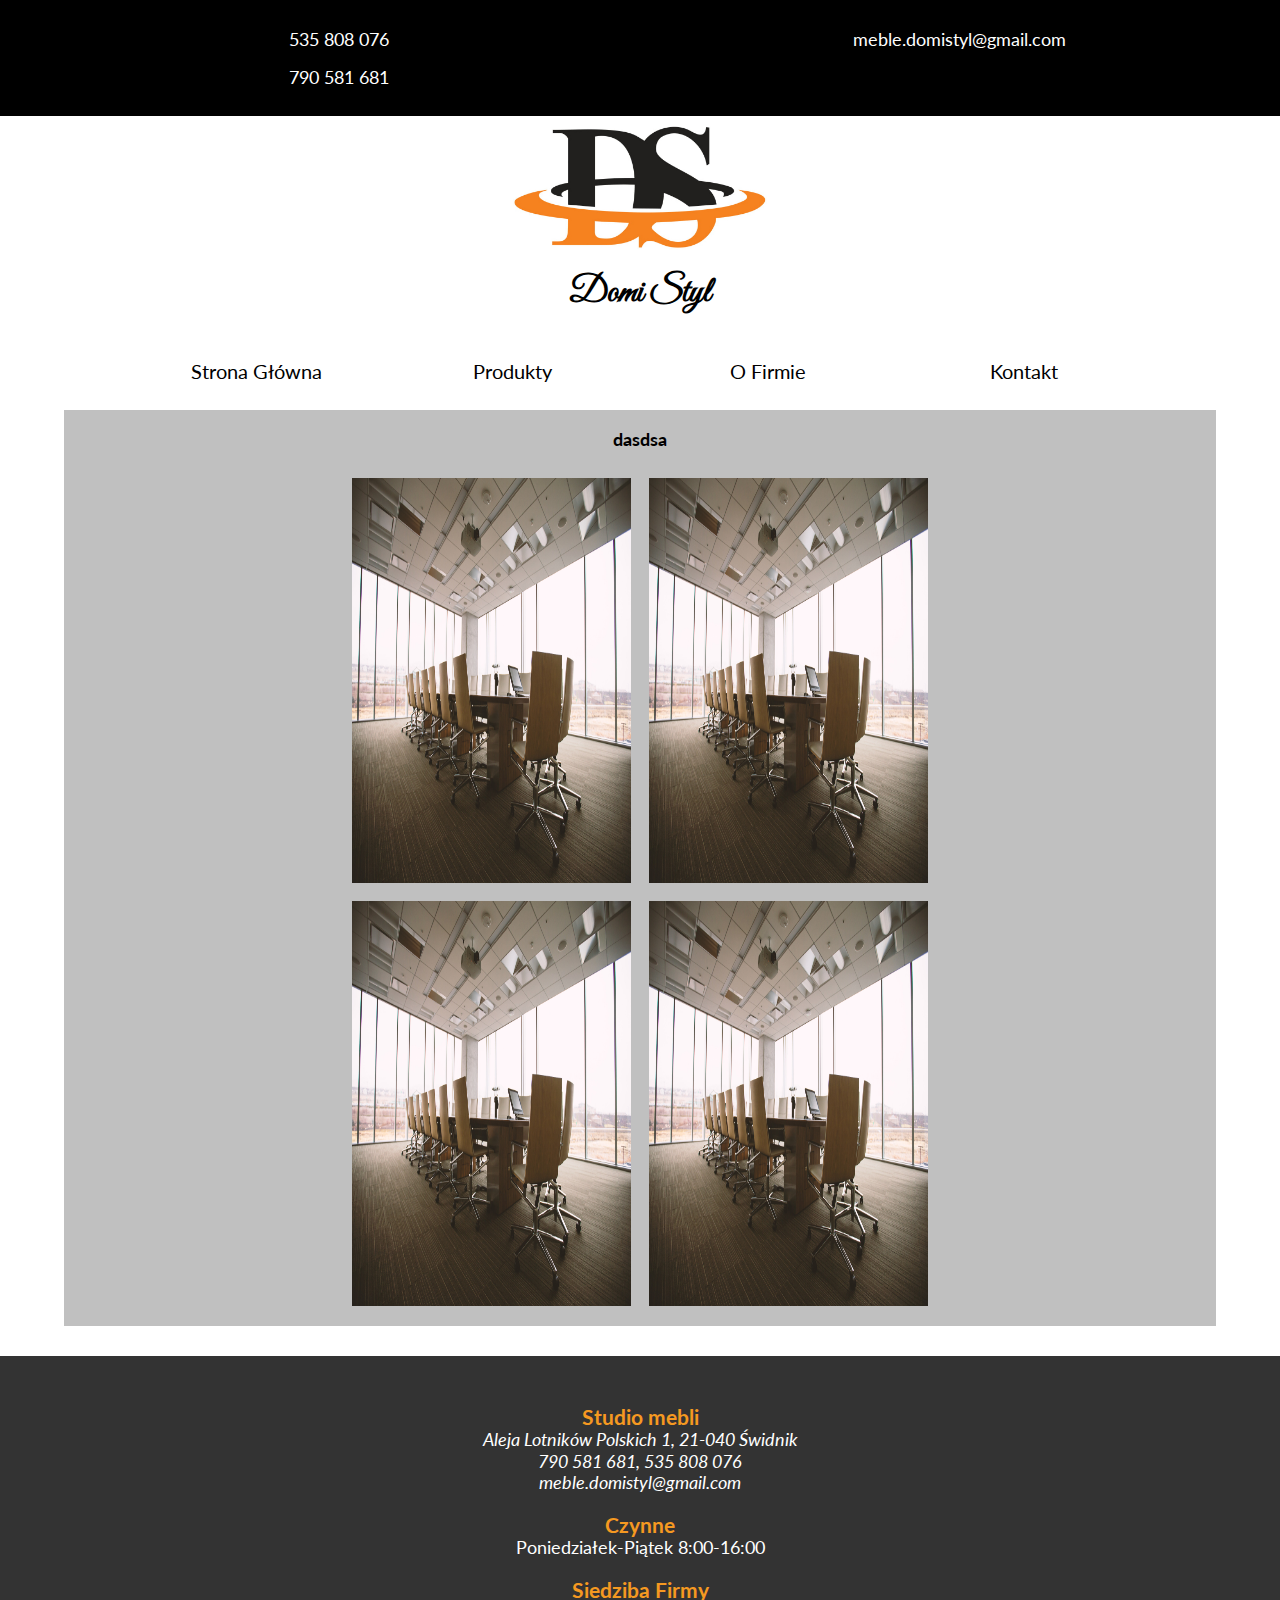
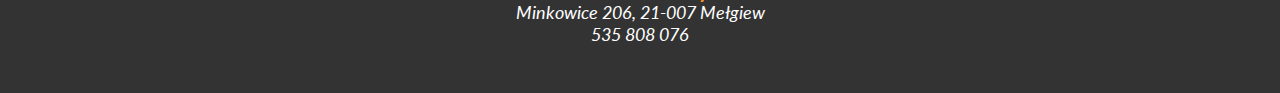
==== gallery.html @ a42ffdb4 "another commit" ====
<!DOCTYPE html>
<html lang="pl">
  <head>
    <meta charset="UTF-8" />
    <meta name="viewport" content="width=device-width, initial-scale=1.0" />
    <meta http-equiv="X-UA-Compatible" content="ie=edge" />
    <meta name="format-detection" content="telephone=no" />
    <meta
      name="description"
      content="Zajmujemy się produkcją mebli biurowych oraz kuchennych. Wyposażamy placówki w fotele i krzesła. Projektujemy wnętrza i doradzamy klientom."
    />
    <title>Domi-Styl.pl - Meble do Biur | Kuchni | Fotele | Krzesła</title>

    <!-- font awesome -->
    <link
      rel="stylesheet"
      href="https://use.fontawesome.com/releases/v5.12.0/css/all.css"
      integrity="sha384-REHJTs1r2ErKBuJB0fCK99gCYsVjwxHrSU0N7I1zl9vZbggVJXRMsv/sLlOAGb4M"
      crossorigin="anonymous"
    />
    <!-- style.css -->
    <link rel="stylesheet" href="./css/style.css" />
  </head>
  <body>
    <!-- contact-baner section-->
    <section id="contact-baner-section" class="grid">
      <span>
        <i class="fas fa-phone-alt"></i>
        <p>535 808 076</p>
      </span>
      <span>
        <i class="fas fa-envelope"></i>
        <p>meble.domistyl@gmail.com</p>
      </span>
      <span>
        <i class="fas fa-phone-alt"></i>
        <p>790 581 681</p>
      </span>
    </section>
    <header id="header-section">
      <nav>
        <div class="container">
          <!-- grid po to aby dolozyc logo -->
          <div class="menu__desktop__wrapper grid">
            <!-- for desktop -->
            <div class="logo grid">
              <img
                src="./asets/logo/logo.jpg"
                alt="Logo"
                class="img--contain"
              />
              <h1>Domi Styl</h1>
            </div>
            <div class="nav__wrapper">
              <div class="menu__desktop grid">
                <a href="./index.html">Strona Główna</a>
                <a href="./gallery.html" class="dropdown--desktop">Produkty</a>
                <div class="menu__sub mega--4 grid unActive">
                  <div class="menu__sub__category">
                    <h4 class="menu__sub__category__name">
                      MEBLE DO BIURA
                    </h4>
                    <div class="menu__sub__item__container grid">
                      <a href="#!" class="biurowe">Meble Biurowe</a>
                      <a href="#!" class="gabinetowe">Meble Gabinetowe</a>
                      <a href="#!" class="konferencyjne">Meble Konferencyjne</a>
                    </div>
                  </div>
                  <div class="menu__sub__category ">
                    <h4 class="menu__sub__category__name">
                      MEBLE METALOWE
                    </h4>
                    <div class="menu__sub__item__container grid">
                      <a href="#!" class="szafyMetaloweUbraniowe"
                        >Szafy Ubraniowe</a
                      >
                      <a href="#!" class="regalyWarsztatowe"
                        >Regały Warsztatowe</a
                      >
                      <a href="#!" class="szafkiMetaloweZamykane"
                        >Szafki zamykane</a
                      >
                    </div>
                  </div>
                  <div class="menu__sub__category">
                    <h4 class="menu__sub__category__name">
                      KRZESŁA I FOTELE
                    </h4>
                    <div class="menu__sub__item__container grid">
                      <a href="#!" class="foteleObrotowe"
                        >Krzesła i Fotele Obrotowe</a
                      >
                      <a href="#!" class="foteleKonferencyjne"
                        >Krzesła i Fotele Konferencyjne</a
                      >
                    </div>
                  </div>
                  <div class="menu__sub__category">
                    <h4 class="menu__sub__category__name">
                      SOFY I NAROŻNIKI
                    </h4>
                    <div class="menu__sub__item__container grid">
                      <a href="#!" class="sofy">Sofy</a>
                      <a href="#!" class="kanapy">Kanapy</a>
                      <a href="#!" class="narozniki">Narożniki</a>
                      <a href="#!" class="fotele">Fotele</a>
                    </div>
                  </div>
                  <div class="menu__sub__category">
                    <h4 class="menu__sub__category__name">
                      MEBLE SZKOLNE
                    </h4>
                    <div class="menu__sub__item__container grid">
                      <a href="#!" class="krzeslaSzkolne">Krzesła Szkolne</a>
                      <a href="#!" class="lawki">Ławki i Stoliki</a>
                      <a href="#!" class="biurkaNauczyciel"
                        >Biurka dla Nauczycieli</a
                      >
                      <a href="#!" class="szafkiSzkolne">Szafki Szkolne</a>
                      <a href="#!" class="szafkiRegaly">Szafki i Regały</a>
                    </div>
                  </div>
                  <div class="menu__sub__category">
                    <h4 class="menu__sub__category__name">LADY</h4>
                    <div class="menu__sub__item__container grid">
                      <a href="#!" class="lady">Lady Recepcyjne</a>
                    </div>
                  </div>
                  <div class="menu__sub__category">
                    <h4 class="menu__sub__category__name">
                      MEBLE KUCHENNE
                    </h4>
                    <div class="menu__sub__item__container grid">
                      <a href="#!" class="zestawyAneksow">Zestawy Aneksów</a>
                      <a href="#!" class="szafkiWiszace">Szafki Wiszące</a>
                      <a href="#!" class="szafkiStojace">Szafki stojące</a>
                      <a href="#!" class="blaty">Blaty</a>
                      <a href="#!" class="stoly">Stoły</a>
                    </div>
                  </div>
                </div>
                <a href="index.html">O Firmie</a>
                <a href="#footer">Kontakt</a>
              </div>
            </div>
          </div>
          <!-- for mobile -->
          <div class="menu__main__wrapper">
            <div class="top__bar">
              <button class="hamburger">
                <span class="hamburger__box">
                  <span class="hamburger__inner"></span>
                </span>
              </button>
              <div class="logo">
                <img
                  src="./asets/logo/logo.jpg"
                  alt="Logo"
                  class="img--contain"
                />
              </div>
            </div>
            <div class="menu__main grid">
              <a href="./index.html">Strona Główna</a>
              <a href="./gallery.html" class="dropdown">Produkty</a>
              <div class="menu__sub">
                <a href="#!" class="group--label dropdown">Meble Do Biura</a>
                <div class="menu__sub">
                  <a href="#" class="sub__item">Meble Biurowe</a>
                  <a href="#" class="sub__item">Meble Gabinetowe</a>
                  <a href="#" class="sub__item">Meble Konferenczjne</a>
                </div>
                <a href="#!" class="group--label dropdown">Meble Metalowe</a>
                <div class="menu__sub">
                  <a href="#" class="sub__item">Szafy Ubraniowe</a>
                  <a href="#" class="sub__item">Regały Warsztatowe</a>
                  <a href="#" class="sub__item">Szafki Zamykane</a>
                </div>
                <a href="#!" class="group--label dropdown">Krzesła i Fotele</a>
                <div class="menu__sub">
                  <a href="#" class="sub__item">Krzesła i Fotele Obrotowe</a>
                  <a href="#" class="sub__item"
                    >Krzesła i Fotele Konferencyjne</a
                  >
                  <a href="#" class="sub__item">Meble Konferencyjne</a>
                </div>
                <a href="#!" class="group--label dropdown">Sofy i Narożniki</a>
                <div class="menu__sub">
                  <a href="#" class="sub__item">Sofy</a>
                  <a href="#" class="sub__item">Kanapy</a>
                  <a href="#" class="sub__item">Narożniki</a>
                  <a href="#" class="sub__item">Fotele</a>
                </div>
                <a href="#!" class="group--label dropdown">Meble Szkolne</a>
                <div class="menu__sub">
                  <a href="#" class="sub__item">Krzesła Szkolne</a>
                  <a href="#" class="sub__item">Ławki i Stoliki</a>
                  <a href="#" class="sub__item">Biurka dla Nauczycieli</a>
                  <a href="#" class="sub__item">Szafki Szkolne</a>
                  <a href="#" class="sub__item">Szafki i Regały</a>
                </div>
                <a href="#!" class="group--label dropdown">Lady</a>
                <div class="menu__sub">
                  <a href="#" class="sub__item">Lady Recepcyjne</a>
                </div>
                <a href="#!" class="group--label dropdown">Meble Kuchenne</a>
                <div class="menu__sub">
                  <a href="#" class="sub__item">Zestawy Aneksów</a>
                  <a href="#" class="sub__item">Szafki Wiszące</a>
                  <a href="#" class="sub__item">Szafki stojące</a>
                  <a href="#" class="sub__item">Blaty</a>
                  <a href="#" class="sub__item">Stoły</a>
                </div>
              </div>
              <a href="./index.html">O Firmie</a>
              <a href="./index.html">Kontakt</a>
            </div>
          </div>
        </div>
      </nav>
    </header>
    <!-- gallery page secton -->
    <section id="gallery-page-section" class="grid">
      <div class="title-panel">
        <h5 class="gallery__title">dasdsa</h5>
      </div>
      <div class="img-panel grid">
        <img
          src="./asets/konferencyjne12.jpg"
          id="img1"
          alt=""
          class="img__contain"
        />
        <img
          src="./asets/konferencyjne12.jpg"
          id="img2"
          alt=""
          class="img__contain"
        />
        <img
          src="./asets/konferencyjne12.jpg"
          id="img3"
          alt=""
          class="img__contain"
        />
        <img
          src="./asets/konferencyjne12.jpg"
          id="img4"
          alt=""
          class="img__contain"
        />
      </div>
    </section>
    <!-- footer -->
    <footer id="footer">
      <div class="footer-text-col">
        <h3>Studio mebli</h3>
        <address>
          <p>
            Aleja Lotników Polskich 1, 21-040 Świdnik<br />
            790 581 681, 535 808 076<br />
            meble.domistyl@gmail.com
          </p>
        </address>
        <div class="footer-text-col">
          <h3>Czynne</h3>
          <p>Poniedziałek-Piątek 8:00-16:00</p>
        </div>
      </div>
      <div class="footer-text-col">
        <h3 class="primary">Siedziba Firmy</h3>
        <address>
          <p>
            Minkowice 206, 21-007 Mełgiew<br />
            535 808 076
          </p>
        </address>
      </div>
    </footer>
    <!-- <script src="./js/gallery.js"></script> -->
    <script src="./js/App.js"></script>
  </body>
</html>
---- css/style.css ----
@import url("https://fonts.googleapis.com/css?family=Lato&display=swap");
@import url("https://fonts.googleapis.com/css?family=Great+Vibes&display=swap");

/* variables */
:root {
  --primary: #f1823b;
  --primary-light: #f59921;
  --primary-bg: rgba(245, 153, 33, 0.6);
  --primary-bg-light: rgba(245, 153, 33, 0.1);
  --yellow: #ff8d41;
  --white-trans: rgba(255, 255, 255, 0.5);
  --white: #fff;
  --silver: #c0c0c0;
  --black: #000;
  --light: #ddd;
  --dark: #333;
  --gray: #707070;
}
/* default styling */
* {
  margin: 0;
  padding: 0;
  box-sizing: border-box;
}
html {
  font-size: 16px;
}
body {
  line-height: 1rem;
  color: var(--black);
  background-color: var(--white);
  font-family: "Lato", sans-serif;
}
body,
p,
a,
ul,
li {
  margin: 0;
  padding: 0;
  text-decoration: none;
}
ul {
  list-style: none;
}
li {
  list-style-type: none;
}
a {
  cursor: pointer;
  color: var(--black);
}
.btn {
  font-size: 0.8rem;
  display: inline-block;
  padding: 0.5rem 1.5rem;
  background-color: none;
  color: var(--primary);
  border: 2px solid var(--primary);
  border-radius: 1rem;
  box-shadow: 1px 2px 3px rgba(0, 0, 0, 0.6);
  /*transition: opacity 0.2s ease-in;
  outline: none;*/
}
.btn:hover {
  color: #222;
  background-color: var(--secondary);
}
input,
textarea {
  background-color: var(--white-trans);
  padding: 0.5rem 1rem;
  border-radius: 1rem;
  border: 2px solid var(--primary);
  color: var(--dark);
  box-shadow: none;
}
/* mobile */
.grid {
  display: grid;
  grid-template-columns: 1fr;
  gap: 0;
}
.img--contain {
  width: 100%;
  height: 100%;
  object-fit: contain;
}
/* contact-baner */
#contact-baner-section {
  padding: 10px 30px;
  background-color: var(--black);
  color: var(--white);
  grid-template-columns: 1fr;
  text-align: left;
  gap: 0.5rem;
}
#contact-baner-section span {
  font-size: 0.75rem;
  display: flex;
  color: var(--white);
}
#contact-baner-section span i {
  color: var(--primary-light);
  font-size: 1rem;
  margin-right: 1rem;
}

/* header-section */
#header-section {
  /* padding: 20px 0; */
}
nav {
  width: 100%;
}
.container {
  width: 100%;
}
.menu__desktop__wrapper {
  width: 100%;
  grid-template-columns: 1fr;
  gap: 10px;
}
.menu__desktop__wrapper {
  display: none;
}
.top__bar {
  display: flex; /* to align verticaly logo and hamburger */
  flex-direction: row;
  justify-content: space-around;
  padding: 20px 0;
}
.hamburger {
  padding: 10px;
  display: inline-block;
  background-color: transparent;
  border: 0;
  margin: 0;
  outline: none; /* outline is set to none !!!!! */
}
.hamburger,
.menu__main {
  transition: transform 0.3s 0.1s ease-in-out;
}
.hamburger__box {
  width: 35px;
  height: 24px;
  display: inline-block;
  position: relative;
}
.hamburger__inner {
  width: 100%;
  height: 3px;
  background-color: var(--black);
  position: absolute;
  left: 0;
  top: 50%;
  transform: translateY(-50%);
  transition: background-color 0.1s 0.2s ease-in-out;
}
.hamburger__inner::before,
.hamburger__inner::after {
  content: "";
  width: 100%;
  height: 3px;
  background-color: var(--black);
  position: absolute;
  left: 0;
  transition: transform 0.2s 0.2s ease-in-out;
}
.hamburger__inner::before {
  top: -10px;
}
.hamburger__inner::after {
  top: 10px;
}
.hamburger--active .hamburger__inner {
  background-color: transparent;
}
.hamburger--active .hamburger__inner::before {
  transform: translateY(10px) rotate(45deg);
}
.hamburger--active .hamburger__inner::after {
  transform: translateY(-10px) rotate(-45deg);
}
/* seting logo height */
.logo {
  display: inline-block;
  width: 40%;
  height: 46px;
}
.menu__main {
  z-index: 5;
  height: 100vh;
  width: 100vw;
  background-color: var(--white);
  position: absolute;
  top: 171px; /* height + padding of top__bar + contact-baner-section */
  left: 0;
  transform: translateX(-100vw);
  font-size: 18px;
  display: block;
}
.menu__main--active {
  transform: translateX(0px);
}
.menu__main > a {
  display: block;
  padding: 30px 50px;
  outline: none; /* outline is set to none !!!!! */
  background-color: var(--white);
}
.menu__sub {
  display: none;
}
.group--label {
  background-color: var(--dark);
  color: var(--white);
}
.menu__sub > a {
  display: block;
  padding: 30px 50px;
  outline: none;
  /* background-color: var(--white);
  color: var(--black); */
}
.sub__item {
  background-color: var(--white);
  color: var(--black);
}
.dropdown--active {
  color: var(--primary);
}
/* carousel section */
#carousel-section {
  width: 100%;
  padding: 0;
}
.carousel-slider {
  background-color: var(--white);
}
.img-align-center {
  height: 30vh;
}
.img-cover {
  width: 100%;
  height: 100%;
  object-fit: cover;
}
.img-contain {
  width: 100%;
  height: 100%;
  object-fit: contain;
}
/* info section */
#info-section {
  padding: 40px 30px 20px;
  text-align: center;
}
#info-section > * {
  margin-bottom: 35px;
}
#info-section h1 {
  line-height: 1.1;
}
#info-section p {
  color: var(--gray);
  line-height: 1.2;
}
/* gallery section */
#gallery-section {
  gap: 0;
  grid-template-columns: 1fr;
  margin: 0 0 4rem 0;
}
.card-img {
  width: 100%;
  height: 40vh;
  background: center;
  background-size: cover;
  position: relative;
  border-radius: 0;
}
.btn-cards-panel {
  border: 2px solid #f1823b;
  color: #f1823b;
  background-color: #333;
  position: absolute;
  top: 80%;
  left: 50%;
  transform: translate(-50%, -50%);
  text-align: center;
}
.btn-cards-panel:hover {
  background-color: #fff;
  color: #f1823b;
  border: 2px solid #f1823b;
}
/* doswiadczenie section */
#doswiadczenie-section {
  padding: 40px 30px 20px;
  margin: 0 0 4rem 0;
  text-align: center;
  background-image: url(../asets/tlo-szafka.jpg);
  background-size: cover;
  background-repeat: no-repeat;
  background-position: left;
  background-color: var(--white-trans);
  background-blend-mode: screen;
}
.doswiadczenie-text {
  margin-bottom: 35px;
}
.doswiadczenie-text h1 {
  font-size: 1.5rem;
  margin-bottom: 35px;
  line-height: 1.1;
  color: var(--yellow);
}
.doswiadczenie-text p {
  font-size: 1rem;
  color: var(--dark);
  line-height: 1.2;
  margin-bottom: 35px;
}
.doswiadczenie-card-panel {
  gap: 0;
  grid-template-columns: 1fr;
}
.doswiadczenie-card {
  margin-bottom: 40px;
}
.doswiadczenie-card i {
  color: var(--yellow);
  font-size: 2.5rem;
  margin-bottom: 15px;
}
.doswiadczenie-card h1 {
  color: var(--dark);
}
.doswiadczenie-card h4 {
  color: var(--black);
}
.doswiadczenie-card {
  line-height: 1.2;
}
/* trust section */
#trust-section {
  margin: 0 0 2rem 0; /* musi byc tyle co gap */
  width: 100%;
  grid-template-columns: 1fr;
  padding: 0;
  gap: 2rem;
}
.trust-hero {
  background-color: var(--primary-bg);
  text-align: center;
  line-height: 1.2;
  padding: 30px 20px;
}
.trust-hero h1 {
  font-size: 1.5rem;
  color: var(--black);
}
.trust-hero p {
  font-size: 1rem;
  color: var(--dark);
}
.trust-slider {
  width: 100%;
  /* margin-bottom: 2rem; */
  background-color: var(--white);
}
.img-align-trust {
  height: 30vh;
}
/* map section */
#map-section {
  grid-template-columns: 1fr;
  padding: 40px 30px 40px;
  background-color: #fff;
}
#map-section > * {
  margin-bottom: 40px;
}
#map {
  height: 30vh;
  width: 100%;
  box-shadow: 0px 10px 20px rgba(0, 0, 0, 0.6);
}
.map-text {
  line-height: 2rem;
  text-align: center;
}
/* opinion hero section */
#opinion-hero-section {
  grid-template-columns: 1fr;
  gap: 0;
  font-size: 1rem;
  width: 100%;
  padding: 0;
}
.opinion-hero {
  padding: 30px 20px;
  text-align: center;
  line-height: 1.2;
  background-color: var(--primary-bg);
}
.opinion-hero h1 {
  font-size: 1.5rem;
  color: var(--black);
}
.opinion-hero p {
  font-size: 1rem;
  color: var(--dark);
}
.opinion-slider {
  background-color: var(--primary-bg-light);
}
/* contact */
#contact-section {
  padding: 30px 20px;
  background-color: var(--primary-bg);
}
#contact-section h3 {
  text-align: center;
  margin-bottom: 0;
  color: var(--dark);
}
#contact-section form {
  width: 80%;
  max-width: 400px;
  margin: 20px auto;
  text-align: center;
}
#contact-section input,
#contact-section textarea {
  width: 100%;
  color: var(--black);
  margin: 10px 0;
}
#contact-section .btn {
  background-color: rgba(20, 20, 20, 0.8);
  color: var(--primary);
  border-color: var(--primary);
}
/* footer */
footer {
  width: 100%;
  background-color: var(--dark);
  color: var(--white);
  padding: 30px 20px;
}
.footer-text-col {
  text-align: center;
  line-height: 1.2;
  margin: 1rem;
}
.footer-text-col h3 {
  color: var(--primary-light);
}
#gallery-page-section {
  width: 80px;
  margin: auto;
  gap: 10px;
  grid-template-columns: 1fr;
}
.title-panel {
  width: 100%;
}
.title-panel h5 {
  font-size: 1rem;
}
.button-panel {
  grid-template-columns: repeat(9, 1fr);
  justify-content: space-evenly;
  padding: 1rem;
  background-color: #999;
  gap: 10px;
}
.btn-gal {
  border: none;
  color: var(--black);
  box-shadow: none;
  /* background-color: #333; */
  font-size: 0.6rem;
  line-height: 1.1;
  padding: 0.5rem;
  align-self: center;
  text-align: center;
}
.btn-gal:hover {
  background-color: #999;
  color: #f4f4f4;
  border: none;
}
.img-panel {
  display: grid;
  grid-template-columns: 1fr;
  padding: 0;
  margin: 0;
  gap: 1rem;
}
.img-panel img {
  height: 30vh;
}
@media (max-height: 480px) {
  #contact-baner-section {
    grid-template-columns: repeat(2, 1fr);
    justify-content: center;
    gap: 0.5rem;
  }
  #contact-baner-section > * {
    justify-self: center;
  }
  /* carousel section */
  .img-align-center {
    height: 100vh;
  }
  /* gallery section */
  #gallery-section {
    gap: 0;
    grid-template-columns: 1fr;
  }
  .card-img {
    height: 100vh;
  }
  #map {
    height: 70vh;
  }
}
/* small tablets */
@media (min-width: 620px) {
  html {
    font-size: 1.2rem;
  }
  /* contact-baner */
  #contact-baner-section {
    padding: 30px 30px;
    grid-template-columns: repeat(2, 1fr);
    gap: 5px;
  }
  #contact-baner-section p {
    font-size: 1rem;
  }
  #contact-baner-section span {
    font-size: 1.2rem;
    text-align: center;
    align-items: center;
    justify-content: center;
  }
  #contact-baner-section span i {
    font-size: 1.5rem;
  }
  /* header section */
  #header-section {
    /* padding: 10px 0; */
  }
  .top__bar {
    display: flex; /* to align verticaly logo and hamburger */
    flex-direction: row;
    justify-content: space-around;
    padding: 20px 0;
  }
  .logo {
    display: inline-block;
    width: 40%;
    height: 90px;
  }
  .logo h1 {
    font-size: 2rem;
  }
  .menu__main {
    z-index: 5;
    top: 251px; /* height + padding of top__bar + contact-baner-section */
  }
  /* carousel section */
  .img-align-center {
    height: 50vh;
  }
  .img-panel {
    display: grid;
    width: 50%;
    margin: auto;
    height: 70vh;
    padding: 1rem;
    grid-template-columns: repeat(2, 1fr);
    gap: 1rem;
    justify-content: center;
  }
}
/* large tablets and laptops */
@media (min-width: 960px) {
  html {
    font-size: 18px;
  }
  /* contact-baner */
  #contact-baner-section {
    gap: 15px;
  }
  #contact-baner-section span {
    font-size: 1.5rem;
  }
  #contact-baner-section span i {
    font-size: 1.5rem;
  }

  #contact-baner-section p {
    font-size: 1rem;
  }
  nav {
    width: 100%;
  }
  .container {
    width: 100%;
  }
  .menu__main__wrapper {
    display: none;
  }
  .menu__desktop__wrapper {
    display: grid;
    gap: 0;
    /* height: 100vh; */
  }
  .logo {
    padding: 10px;
    height: 100%;
    margin: 0 auto;
  }
  .logo img {
    height: 14vh;
  }
  .logo h1 {
    text-align: center;
    padding: 30px 20px;
    font-family: "Great Vibes", cursive;
  }
  .nav__wrapper {
    width: 100%;
    margin-bottom: 10px;
    /* box-shadow: 0 0 5px rgba(0, 0, 0, 0.5); */
  }
  .menu__desktop {
    width: 80%;
    margin: auto;
    grid-template-columns: repeat(4, 1fr);
    gap: 0;
    background-color: var(--white);
    position: relative; /* bo jest parentem menu-sub-4, ktore jest pozycjonowane absolunie */
    text-align: center;
  }
  /* targetuje a aby elementach (a) nizej nie mialy tych wlasnosci */
  .menu__desktop > a {
    font-size: 20px;
    padding: 20px;
  }
  .menu__desktop > a:hover {
    color: var(--primary);
  }
  /* trick aby po hoverze na navigacji wyswietlalo sie dropdown */
  .dropdown--desktop:hover + .menu__sub,
  .menu__sub:hover {
    display: grid;
    gap: 0;
  }
  .menu__sub {
    z-index: 5;
    position: absolute;
    width: 100%;
    left: 0;
    /* height of nav__wrapper */
    top: 57.6px;

    padding: 30px;
    background-color: var(--white);
    box-shadow: 0 0 10px rgba(0, 0, 0, 0.5);
  }
  .menu__sub__category {
    width: 100%;
  }
  .menu__sub__category__name {
    text-align: left;
    font-size: 16px;
    padding: 10px 0 20px 0;
  }
  .menu__sub__item__container {
    text-align: left;
    grid-template-columns: 1fr;
    gap: 10px;
  }
  .menu__sub__item__container > a {
    font-size: 16px;
    width: 80%;
    border-bottom: 1px solid var(--silver);
    padding: 5px;
  }
  .menu__sub__item__container a:hover {
    color: var(--primary);
  }
  .unActive {
    display: none;
  }
  /* modifiers */
  .mega--4 {
    grid-template-columns: repeat(4, 1fr);
    gap: 10px;
  }
  /* carousel section */
  .img-align-center {
    height: 50vh;
  }
  /* gallery section */
  #gallery-section {
    gap: 0;
    grid-template-columns: repeat(3, 1fr);
  }
  /* doswiadczenie section */
  #doswiadczenie-section {
    padding: 100px 100px 50px;
    text-align: center;
  }
  .doswiadczenie-text {
    text-align: center;
    margin-bottom: 100px;
  }
  .doswiadczenie-text h1 {
    font-size: 1.5rem;
    margin-bottom: 35px;
    line-height: 1.1;
  }
  .doswiadczenie-text p {
    font-size: 1rem;
    color: var(--dark);
    line-height: 1.2;
  }
  .doswiadczenie-card-panel {
    gap: 0;
    grid-template-columns: repeat(2, 1fr);
  }
  .doswiadczenie-card {
    margin-bottom: 40px;
  }
  .doswiadczenie-card i {
    font-size: 2.5rem;
    margin-bottom: 15px;
  }
  .doswiadczenie-card h1 {
    color: var(--dark);
  }
  .doswiadczenie-card h4 {
    color: var(--black);
  }
  .doswiadczenie-card {
    line-height: 1.2;
  }
  .img-align-trust {
    height: 50vh;
  }
  /* map section */
  #map-section {
    grid-template-columns: repeat(2, 1fr);
  }
  #map-section > * {
    margin: auto; /* grid center v and h */
  }
  #map {
    height: 45vh;
    width: 100%;
    box-shadow: 0px 10px 20px rgba(0, 0, 0, 0.6);
  }
  .map-text {
    line-height: 2rem;
    text-align: center;
  }
  #gallery-page-section {
    width: 90%;
    margin: 0 auto 30px;
    padding: 0 0 20px 0;
    gap: 10px;
    grid-template-columns: 1fr;
    justify-items: center;
    background-color: var(--silver);
  }
  .title-panel {
    width: 100%;
    padding: 20px 0;
    height: 100%;
  }
  .title-panel h5 {
    font-size: 1rem;
    text-align: center;
  }
  .img-panel {
    display: grid;
    grid-template-columns: repeat(auto-fit, minmax(300px, 1fr));
    padding: 0;
    margin: 0x;
    gap: 1rem;
    height: 100%;
  }
  .img-panel img {
    width: 100%;
    height: auto;
  }
}
/* desktops */
@media (min-width: 1200px) {
  html {
    font-size: 18px;
  }
  /* contact-baner */
  #contact-baner-section {
    padding: 30px 30px;
    grid-template-columns: repeat(2, 1fr);
    gap: 20px;
  }
  #contact-baner-section span {
    font-size: 1rem;
    text-align: center;
    align-items: center;
    justify-content: center;
  }
  #contact-baner-section span i {
    color: var(--primary-light);
    font-size: 2rem;
    margin-right: 1rem;
  }
  /* carousel section */
  .img-align-center {
    height: 60vh;
  }
  /* doswiadczenie section */
  .doswiadczenie-card-panel {
    gap: 0;
    grid-template-columns: repeat(4, 1fr);
  }
  /* trust section */
  #trust-section {
    width: 100%;
    padding: 0 2rem 0 2rem;
    gap: 0rem;
    width: 100%;
    height: 40vh;
    display: inline-grid;
    grid-template-columns: 1fr 2fr;
    justify-items: center;
    align-items: center;
    justify-content: space-around;
    align-content: center;
    box-shadow: 0 0px 30px rgba(90, 52, 52, 0.5);
  }
  .trust-hero {
    background-color: var(--white);
    text-align: left;
  }
  .trust-hero h1 {
    color: var(--primary);
  }
  .trust-slider {
    padding: 0;
    margin: 0;
  }
  .img-align-trust {
    height: 30vh;
  }
  #map {
    height: 50vh;
    width: 100%;
    box-shadow: 0px 10px 20px rgba(0, 0, 0, 0.6);
  }
  #gallery-page-section {
    width: 90%;
    margin: 0 auto 30px;
    padding: 0 0 20px 0;
    gap: 10px;
    grid-template-columns: 1fr;
    justify-items: center;
    background-color: var(--silver);
  }
  .title-panel {
    width: 100%;
    padding: 20px 0;
    height: 100%;
  }
  .title-panel h5 {
    font-size: 1rem;
    text-align: center;
  }
  .img-panel {
    display: grid;
    grid-template-columns: repeat(2, 1fr);
    padding: 0;
    margin: 0x;
    gap: 1rem;
    height: 100%;
  }
  .img-panel img {
    height: 45vh;
  }
}
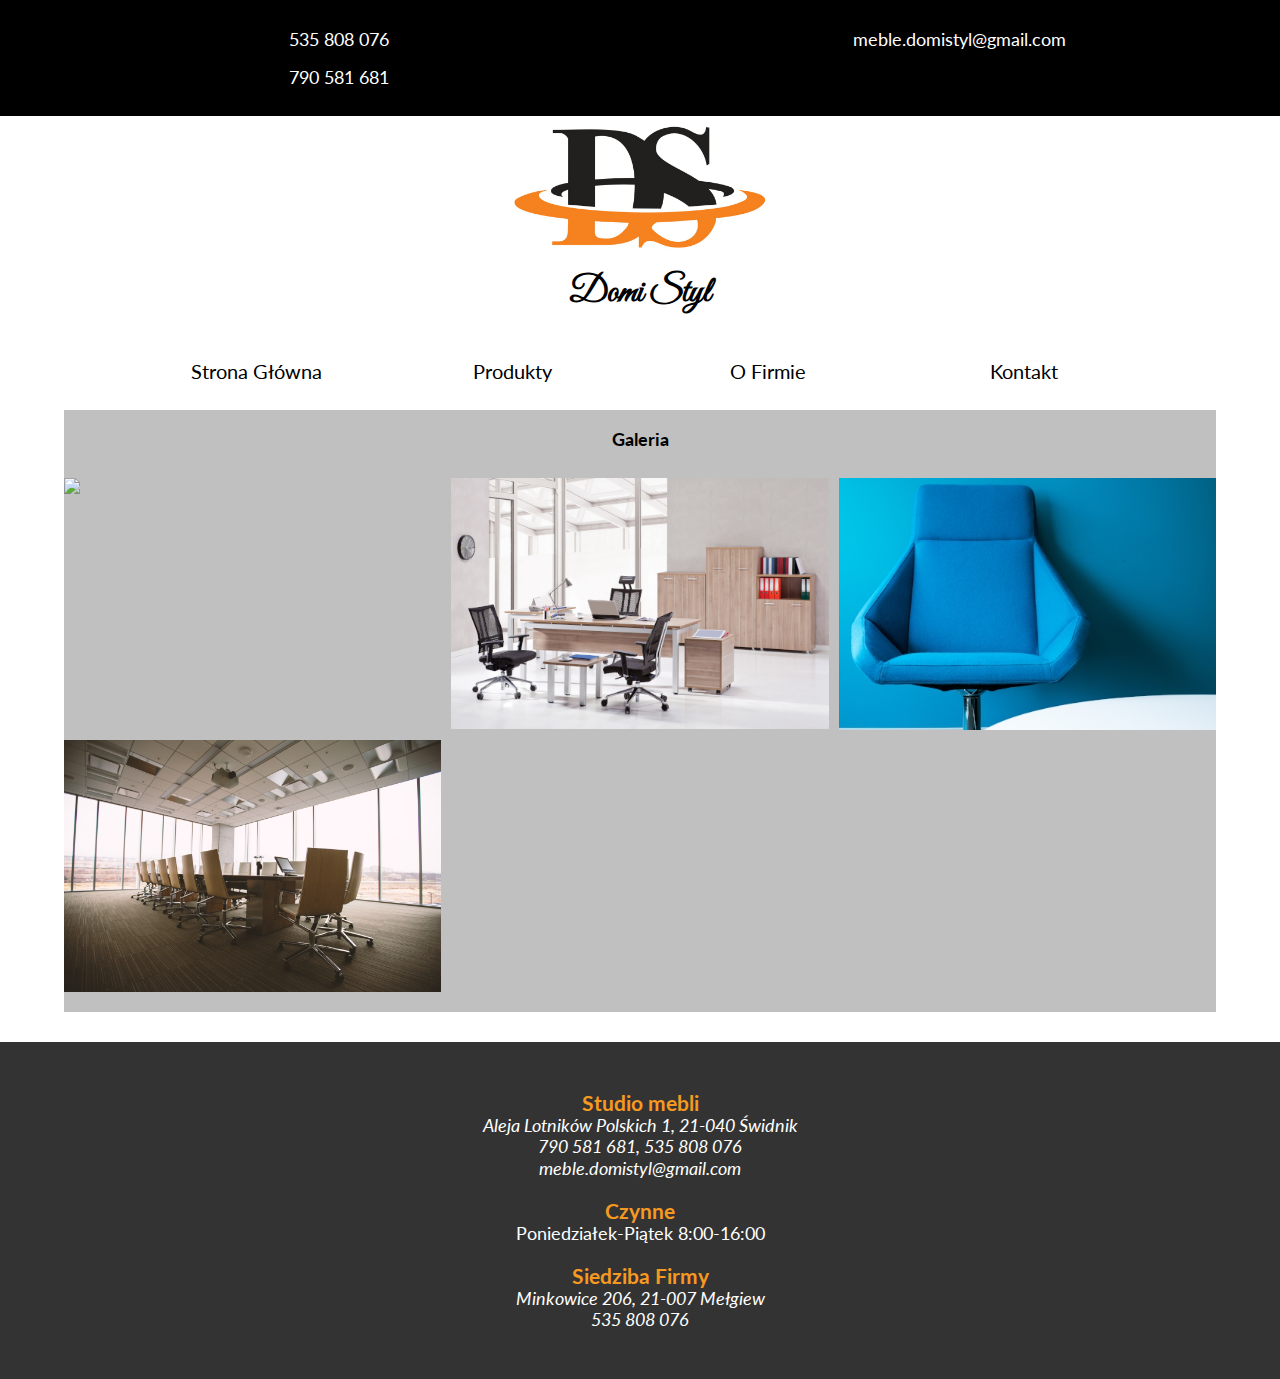
==== commit d6ef0170: "another commit" ====
--- a/gallery.html
+++ b/gallery.html
@@ -66,7 +66,7 @@
                       <a href="#!" class="konferencyjne">Meble Konferencyjne</a>
                     </div>
                   </div>
-                  <div class="menu__sub__category ">
+                  <div class="menu__sub__category">
                     <h4 class="menu__sub__category__name">
                       MEBLE METALOWE
                     </h4>
@@ -222,33 +222,13 @@
     <!-- gallery page secton -->
     <section id="gallery-page-section" class="grid">
       <div class="title-panel">
-        <h5 class="gallery__title">dasdsa</h5>
-      </div>
-      <div class="img-panel grid">
-        <img
-          src="./asets/konferencyjne12.jpg"
-          id="img1"
-          alt=""
-          class="img__contain"
-        />
-        <img
-          src="./asets/konferencyjne12.jpg"
-          id="img2"
-          alt=""
-          class="img__contain"
-        />
-        <img
-          src="./asets/konferencyjne12.jpg"
-          id="img3"
-          alt=""
-          class="img__contain"
-        />
-        <img
-          src="./asets/konferencyjne12.jpg"
-          id="img4"
-          alt=""
-          class="img__contain"
-        />
+        <h5 class="gallery__title">Galeria</h5>
+      </div>
+      <div class="grid__gallery">
+        <img src="./asets/pokoj3.jpg" />
+        <img src="./asets/biurowe2.jpg" />
+        <img src="./asets/tlo-fotel.jpg" />
+        <img src="./asets/konferencyjne1.jpg" />
       </div>
     </section>
     <!-- footer -->
--- a/css/style.css
+++ b/css/style.css
@@ -790,17 +790,42 @@
     font-size: 1rem;
     text-align: center;
   }
-  .img-panel {
+  .grid__gallery {
     display: grid;
     grid-template-columns: repeat(auto-fit, minmax(300px, 1fr));
-    padding: 0;
-    margin: 0x;
-    gap: 1rem;
+    justify-content: center;
+    align-content: center;
+    grid-gap: 10px;
+  }
+
+  .grid__gallery img {
+    width: 100%;
+    height: auto;
+    cursor: pointer;
+  }
+
+  #lightbox {
+    position: fixed;
+    z-index: 1000;
+    top: 0;
+    width: 100%;
     height: 100%;
-  }
-  .img-panel img {
-    width: 100%;
-    height: auto;
+    background-color: rgba(0, 0, 0, 0.8);
+    display: none;
+  }
+
+  #lightbox.active {
+    display: flex;
+    justify-content: center;
+    align-items: center;
+  }
+
+  #lightbox img {
+    max-width: 90%;
+    max-height: 80%;
+    padding: 4px;
+    background-color: black;
+    border: 2px solid white;
   }
 }
 /* desktops */
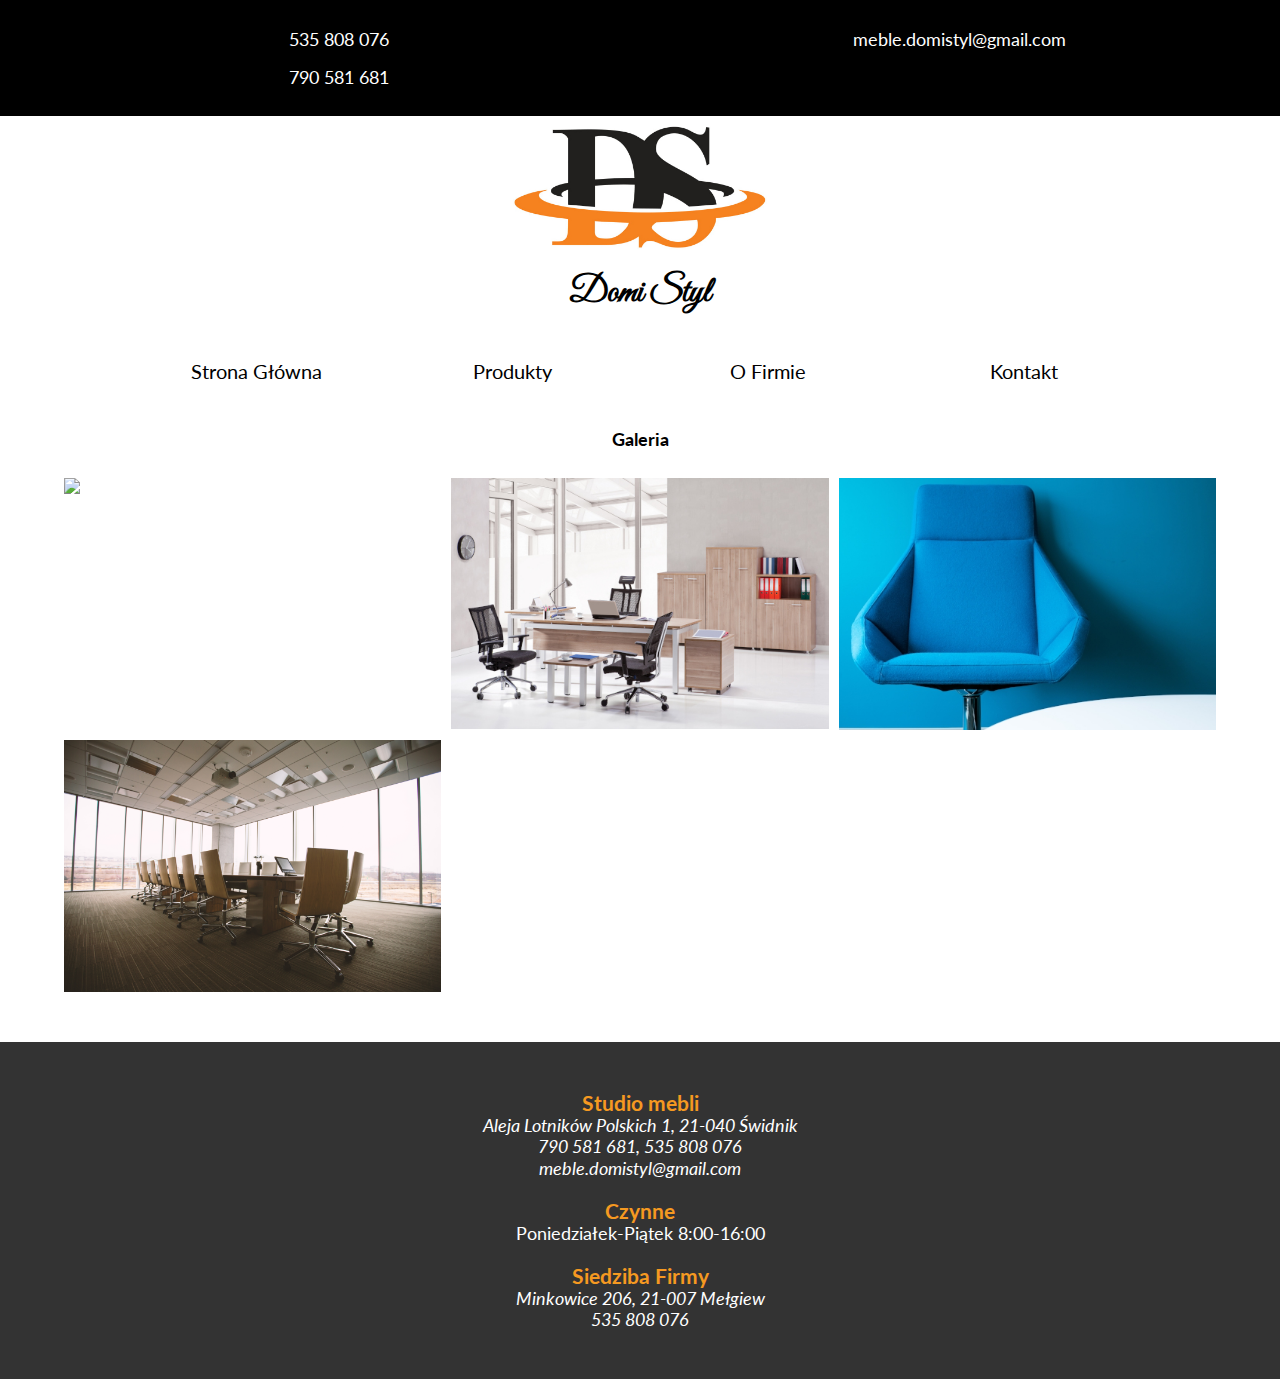
==== commit efc3ecea: "another commit" ====
--- a/gallery.html
+++ b/gallery.html
@@ -259,5 +259,6 @@
     </footer>
     <!-- <script src="./js/gallery.js"></script> -->
     <script src="./js/App.js"></script>
+    <script src="./js/gallery.js"></script>
   </body>
 </html>
--- a/css/style.css
+++ b/css/style.css
@@ -779,7 +779,7 @@
     gap: 10px;
     grid-template-columns: 1fr;
     justify-items: center;
-    background-color: var(--silver);
+    background-color: var(--white) !important;
   }
   .title-panel {
     width: 100%;
